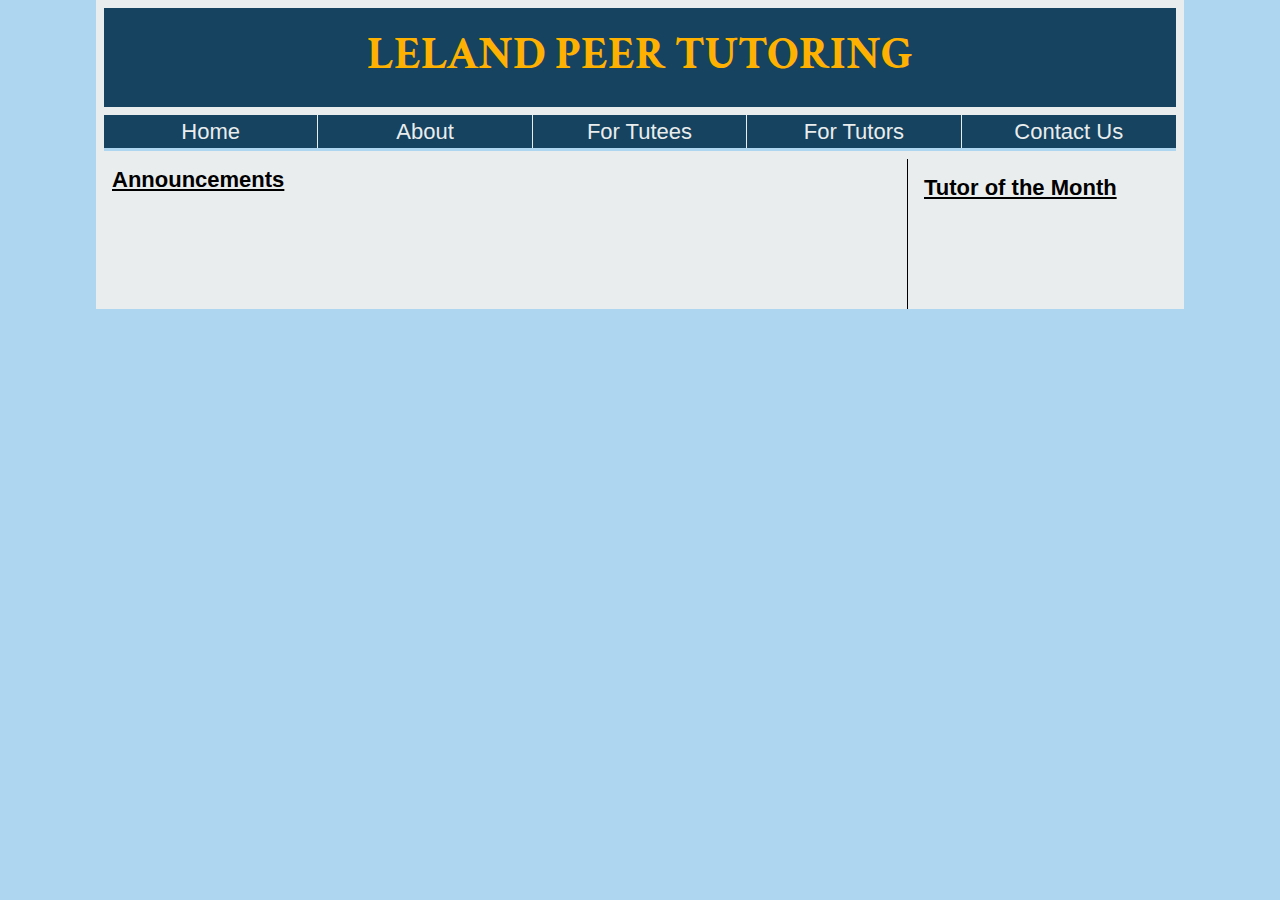
==== index.html @ dbd2f179 "navtab changed to about" ====
<!DOCTYPE html>
<html>
<head>
  <link link href="https://fonts.googleapis.com/css?family=Crimson+Text|Roboto+Slab|Work+Sans" type= "text/css" rel ="stylesheet">
  <link href="stylesheets/style.css" type="text/css" rel="stylesheet">
  <title> Leland Peer Tutoring | Home</title>
  </head>
  <body>
    <div class="main">
      <div class="title">
        <h1 class="top">LELAND PEER TUTORING</h1>
      </div>
      <div class="navbar">
        <ul>
          <a href="https://hoppervoyager.github.io">
          <li class="end_left_navtab navtab">Home</li>
        </a>
        <a href="about.html">
          <li class="mid_navtab navtab">About</li>
        </a>
        <a href="tutees.html">
          <li class="mid_navtab navtab">For Tutees</li>
        </a>
        <a href="tutors.html">
          <li class="mid_navtab navtab">For Tutors</li>
        </a>
        <a href="contact.html">
          <li class="end_right_navtab navtab">Contact Us</li>
        </a>
        </ul>
      </div>
      <div class="mainbody">
        <div class="announcements">
          <h2> Announcements </h2>
          <p> </p>
        </div>
        <div class="right_column">
          <div class="column_section">
            <h2> Tutor of the Month </h2>
          </div>
        </div>
      </div>
    </div>
  </body>
</html>
---- stylesheets/style.css ----
* {
  background-color: #AED6F1;
  box-sizing: border-box;
  overflow: auto;
  margin: 0;
  : 0;
}
.main {
  background-color: #EAEDED;
  width: 85%;
  height: 100%;
  position: relative;
  margin: auto;
}

h1 {
  background-color: #154360;
  padding:0;

  color: #FEB100;
  text-align: center;
  font-family: 'Crimson Text', Garamond, Times serif;

  line-height: 2em;
  font-size: 46px;

  border-style: solid;
  border-width: 8px;
  border-color: #EAEDED;

  height: 2.5em;
  width: 100%;
}

ul {
  color: #EAEDED;
  border-width: 8px;
  border-style: solid;
  border-color: #EAEDED;
  border-top-width: 0px;

  font-size: 22px;
  height: 2em;
  width: 100%;

  margin: auto;
  padding: 0;
}

.navtab {
  line-height: 1.5em;
  float: left;
  background-color: #154360;

  font-size: 22px;
  font-family: Helvetica, 'Work Sans', Garamond, Times, serif;

  width: 20%;
  height: 1.5em;

  text-align: center;
  vertical-align: middle;
}

a {
  color: #EAEDED;

  cursor: pointer;
}

.mid_navtab, .end_left_navtab {
  border-right-style: solid;
  border-right-width: 1px;
  border-right-color: #EAEDED;
}

.mainbody {
  background-color: #EAEDED;

  margin: auto;
  padding-left: 8px;
  padding-right: 8px;

  width: 100%;
  height: 100%;
}

p {
  padding-top: 3em;
  padding-bottom: 3em;
  padding-left: 1em;
  padding-right: 1em;
}

.last_li {
  padding-bottom: 1em;
}

.asterisk {
  font-size: 14;

}

.contact {
  color: #5D6D7E;
  padding: 0;
  margin: 3em 1 em;
}

.page_end {
  margin-bottom: 3em;
}

.check_box{
  margin-left: 1.5em;
}

.reduced_margin_p {
  margin-bottom: 0 em;
  padding-bottom: 0em;
  padding-left: 0 em;
  margin-left: 0em;
}

input{
  background-color: #D6DBDF;
  padding-left: 0.5em;
  padding-right: 0.5em;
}

button {
  color: black;
  background-color: #D6DBDF;

  font-size: 16px;
  font-family: Helvetica, 'Work Sans', Garamond, Times, serif;

  padding: 0.25em, 0.5em;

  cursor: pointer;
}

button:hover, .contact:hover, .navtab:hover{
  opacity: 0.8;
}

h2, h3, ol, p, form, .tutees_li{
  color: black;
  background-color: #EAEDED;

  font-size: 18px;
  font-family: Helvetica, 'Work Sans', Garamond, Times, serif;
}

.right_column {
  background: #EAEDED;

  padding: 8px;

  width: 25%;
  height: 100%;

  float: right;
}

h2 {
  padding: 8px;
  font-size: 22px;
  font-weight: bold;
  text-decoration: underline;
}

form {
  padding: 8px;
  background-color: #EAEDED;
}

.announcements {
  border-color: black;
  border-width: 1px;
  border-right-style: solid;

  width: 75%;
  height: 100%;
  float: left;
}

.navbar {
  margin: auto;
  background-color: #EAEDED;
}
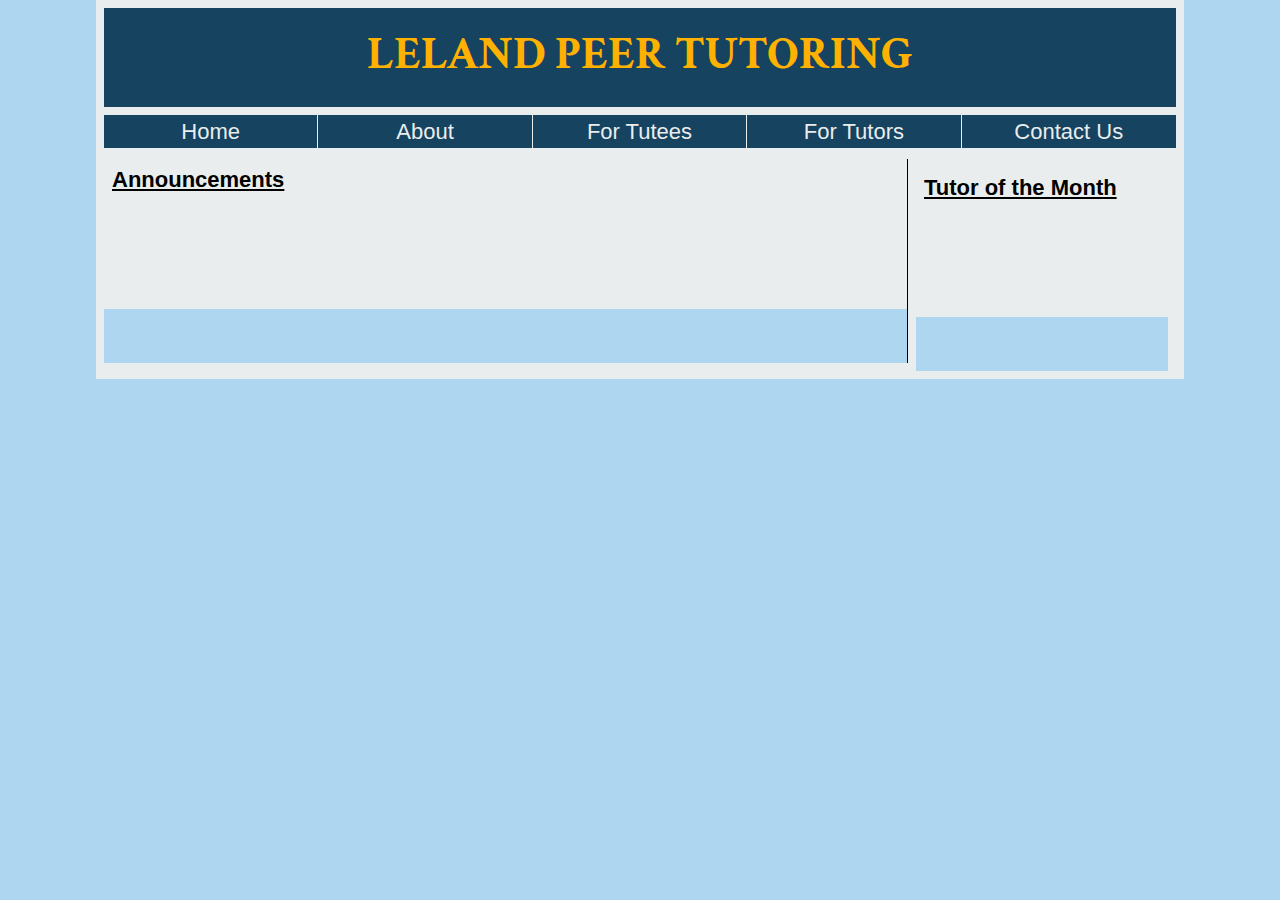
==== commit abd11e6f: "margin changes" ====
--- a/index.html
+++ b/index.html
@@ -37,6 +37,7 @@
         <div class="right_column">
           <div class="column_section">
             <h2> Tutor of the Month </h2>
+            <p></p>
           </div>
         </div>
       </div>
--- a/stylesheets/style.css
+++ b/stylesheets/style.css
@@ -33,7 +33,8 @@
 }
 
 ul {
-  color: #EAEDED;
+  background-color: #EAEDED;
+
   border-width: 8px;
   border-style: solid;
   border-color: #EAEDED;
@@ -141,7 +142,7 @@
 }
 
 button:hover, .contact:hover, .navtab:hover{
-  opacity: 0.8;
+  opacity: 0.9;
 }
 
 h2, h3, ol, p, form, .tutees_li{
@@ -170,6 +171,10 @@
   text-decoration: underline;
 }
 
+p {
+  margin-bottom: 3em;
+}
+
 form {
   padding: 8px;
   background-color: #EAEDED;
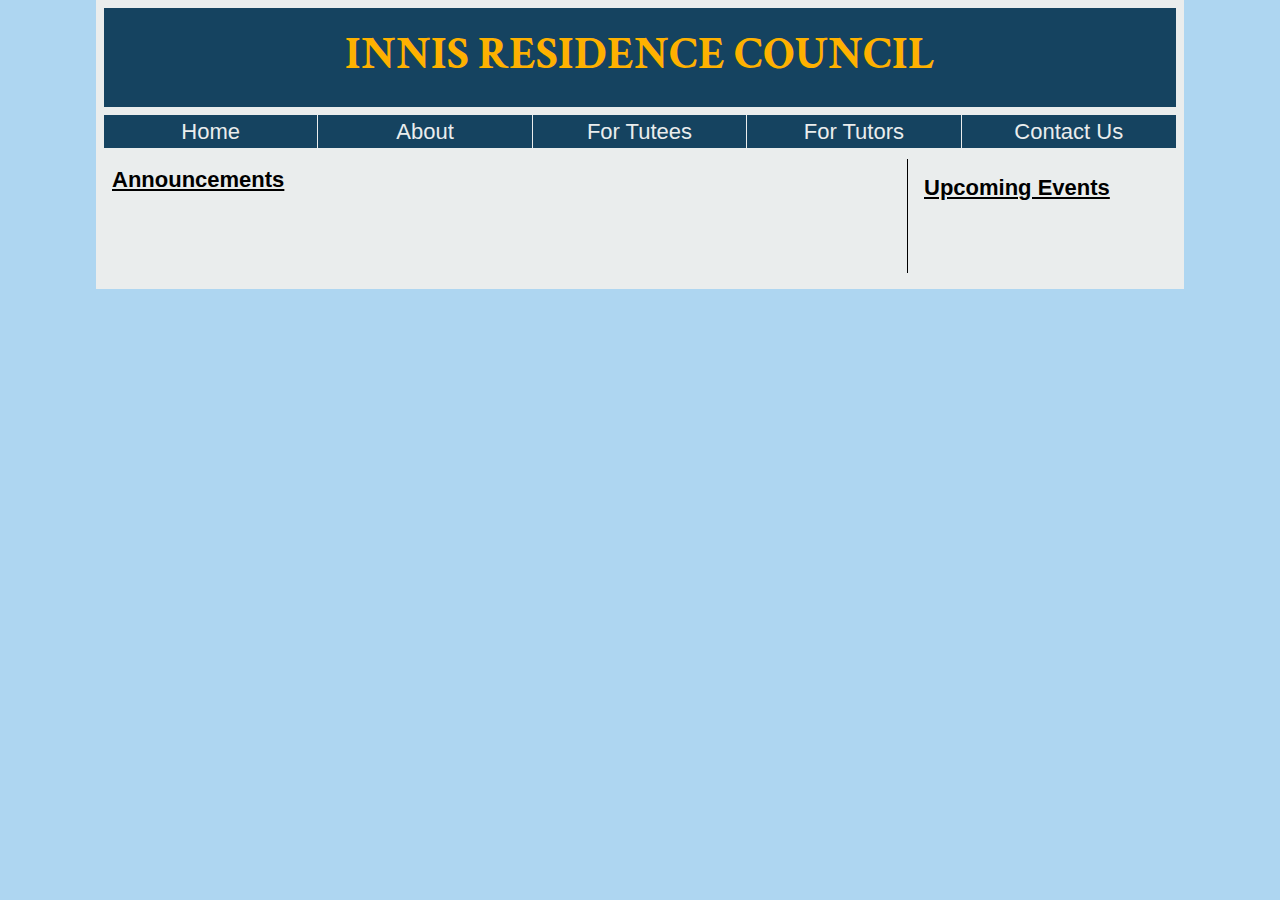
==== commit 0483890c: "Update index.html" ====
--- a/index.html
+++ b/index.html
@@ -3,12 +3,12 @@
 <head>
   <link link href="https://fonts.googleapis.com/css?family=Crimson+Text|Roboto+Slab|Work+Sans" type= "text/css" rel ="stylesheet">
   <link href="stylesheets/style.css" type="text/css" rel="stylesheet">
-  <title> Leland Peer Tutoring | Home</title>
+  <title> Innis Residence Council | Home</title>
   </head>
   <body>
     <div class="main">
       <div class="title">
-        <h1 class="top">LELAND PEER TUTORING</h1>
+        <h1 class="top">INNIS RESIDENCE COUNCIL</h1>
       </div>
       <div class="navbar">
         <ul>
@@ -36,7 +36,7 @@
         </div>
         <div class="right_column">
           <div class="column_section">
-            <h2> Tutor of the Month </h2>
+            <h2> Upcoming Events </h2>
             <p></p>
           </div>
         </div>
--- a/stylesheets/style.css
+++ b/stylesheets/style.css
@@ -86,13 +86,6 @@
   height: 100%;
 }
 
-p {
-  padding-top: 3em;
-  padding-bottom: 3em;
-  padding-left: 1em;
-  padding-right: 1em;
-}
-
 .last_li {
   padding-bottom: 1em;
 }
@@ -104,7 +97,8 @@
 
 .contact {
   color: #5D6D7E;
-  padding: 0;
+  padding-top: 1em;
+  padding-bottom: 1em;
   margin: 3em 1 em;
 }
 
@@ -171,10 +165,6 @@
   text-decoration: underline;
 }
 
-p {
-  margin-bottom: 3em;
-}
-
 form {
   padding: 8px;
   background-color: #EAEDED;
@@ -194,3 +184,11 @@
   margin: auto;
   background-color: #EAEDED;
 }
+
+
+p {
+  padding-top: 1em;
+  padding-bottom: 3em;
+  padding-left: 1em;
+  padding-right: 1em;
+}
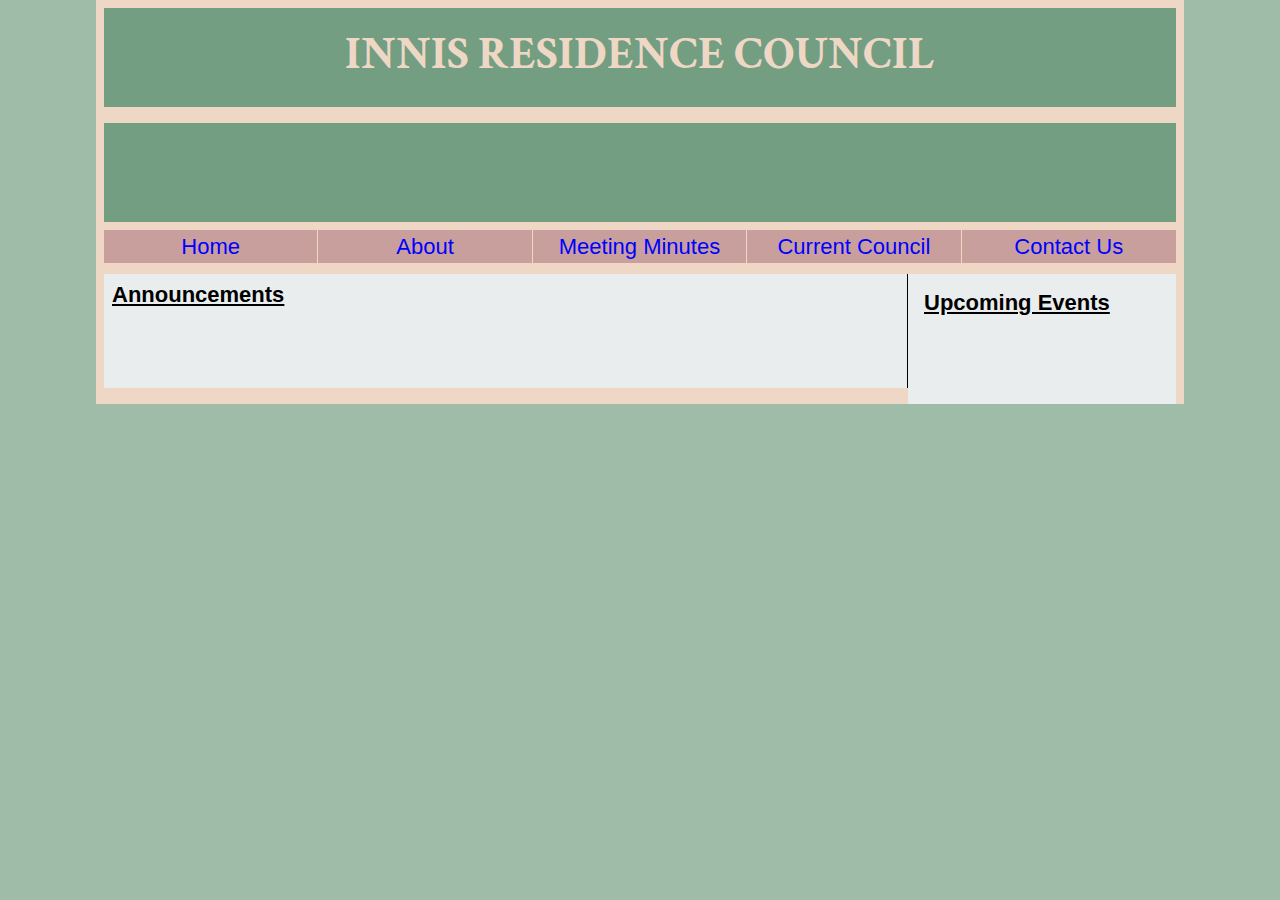
==== commit ee255ac0: "Update index.html" ====
--- a/index.html
+++ b/index.html
@@ -3,12 +3,12 @@
 <head>
   <link link href="https://fonts.googleapis.com/css?family=Crimson+Text|Roboto+Slab|Work+Sans" type= "text/css" rel ="stylesheet">
   <link href="stylesheets/style.css" type="text/css" rel="stylesheet">
-  <title> Innis Residence Council | Home</title>
+  <title> Innis Residence Council | Home </title>
   </head>
   <body>
     <div class="main">
       <div class="title">
-        <h1 class="top">INNIS RESIDENCE COUNCIL</h1>
+        <h1 class="top">INNIS RESIDENCE COUNCIL<h1>
       </div>
       <div class="navbar">
         <ul>
@@ -19,10 +19,10 @@
           <li class="mid_navtab navtab">About</li>
         </a>
         <a href="tutees.html">
-          <li class="mid_navtab navtab">For Tutees</li>
+          <li class="mid_navtab navtab">Meeting Minutes</li>
         </a>
         <a href="tutors.html">
-          <li class="mid_navtab navtab">For Tutors</li>
+          <li class="mid_navtab navtab">Current Council</li>
         </a>
         <a href="contact.html">
           <li class="end_right_navtab navtab">Contact Us</li>
--- a/stylesheets/style.css
+++ b/stylesheets/style.css
@@ -1,12 +1,12 @@
 * {
-  background-color: #AED6F1;
+  background-color: #9FBCA9;
   box-sizing: border-box;
   overflow: auto;
   margin: 0;
   : 0;
 }
 .main {
-  background-color: #EAEDED;
+  background-color: #EED7C5;
   width: 85%;
   height: 100%;
   position: relative;
@@ -14,10 +14,10 @@
 }
 
 h1 {
-  background-color: #154360;
+  background-color: #739E82;
   padding:0;
 
-  color: #FEB100;
+  color: #EED7C5;
   text-align: center;
   font-family: 'Crimson Text', Garamond, Times serif;
 
@@ -26,18 +26,18 @@
 
   border-style: solid;
   border-width: 8px;
-  border-color: #EAEDED;
+  border-color: #EED7C5;
 
   height: 2.5em;
   width: 100%;
 }
 
 ul {
-  background-color: #EAEDED;
+  background-color: #EED7C5;
 
   border-width: 8px;
   border-style: solid;
-  border-color: #EAEDED;
+  border-color: #EED7C5;
   border-top-width: 0px;
 
   font-size: 22px;
@@ -51,7 +51,7 @@
 .navtab {
   line-height: 1.5em;
   float: left;
-  background-color: #154360;
+  background-color: #C89F9C;
 
   font-size: 22px;
   font-family: Helvetica, 'Work Sans', Garamond, Times, serif;
@@ -64,7 +64,7 @@
 }
 
 a {
-  color: #EAEDED;
+  color: Blue;
 
   cursor: pointer;
 }
@@ -72,11 +72,11 @@
 .mid_navtab, .end_left_navtab {
   border-right-style: solid;
   border-right-width: 1px;
-  border-right-color: #EAEDED;
+  border-right-color: #EED7C5;
 }
 
 .mainbody {
-  background-color: #EAEDED;
+  background-color: #EED7C5;
 
   margin: auto;
   padding-left: 8px;
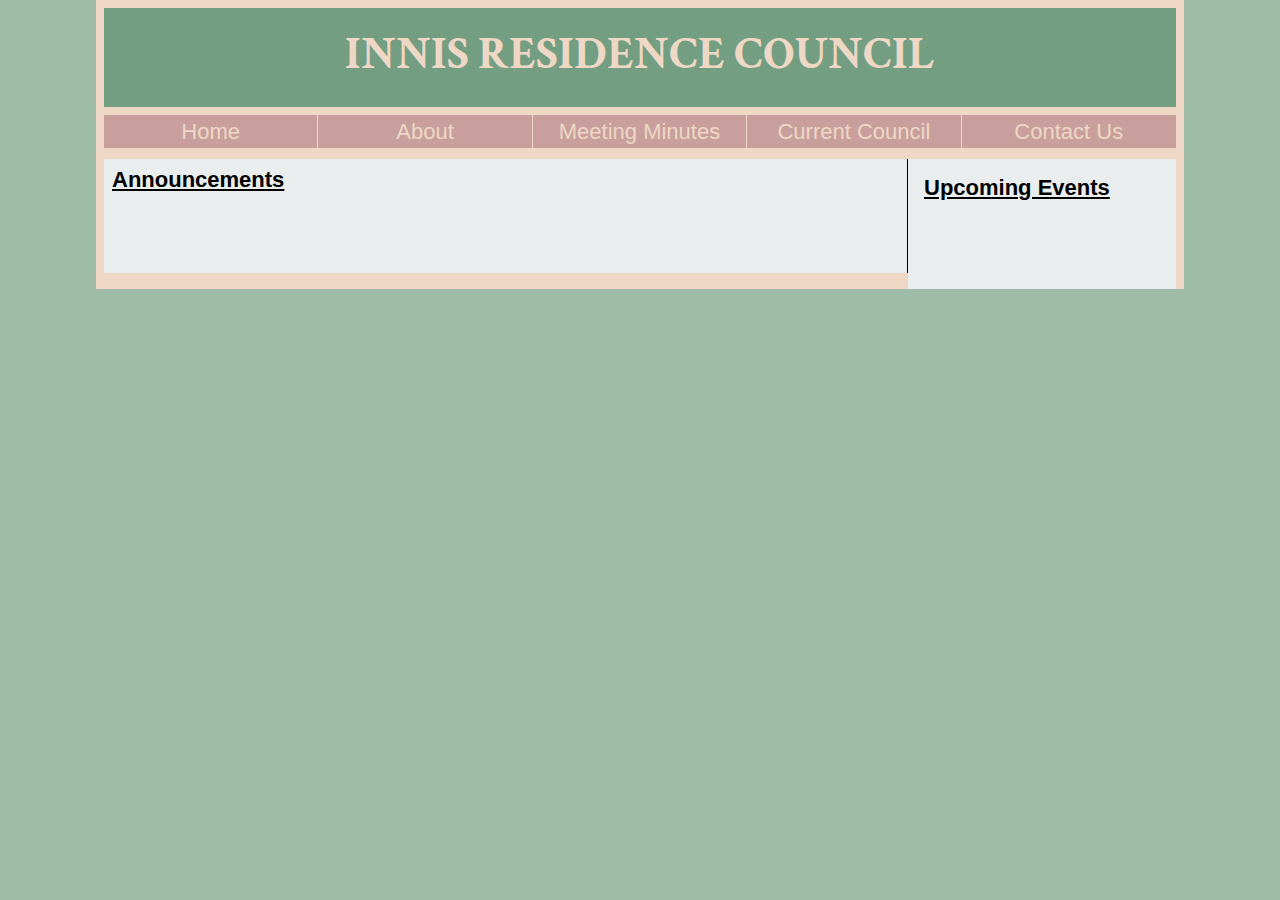
==== commit 582e00b5: "Update index.html" ====
--- a/index.html
+++ b/index.html
@@ -8,7 +8,7 @@
   <body>
     <div class="main">
       <div class="title">
-        <h1 class="top">INNIS RESIDENCE COUNCIL<h1>
+        <h1 class="top">INNIS RESIDENCE COUNCIL</h1>
       </div>
       <div class="navbar">
         <ul>
--- a/stylesheets/style.css
+++ b/stylesheets/style.css
@@ -64,7 +64,7 @@
 }
 
 a {
-  color: Blue;
+  color: #EED7C5;
 
   cursor: pointer;
 }
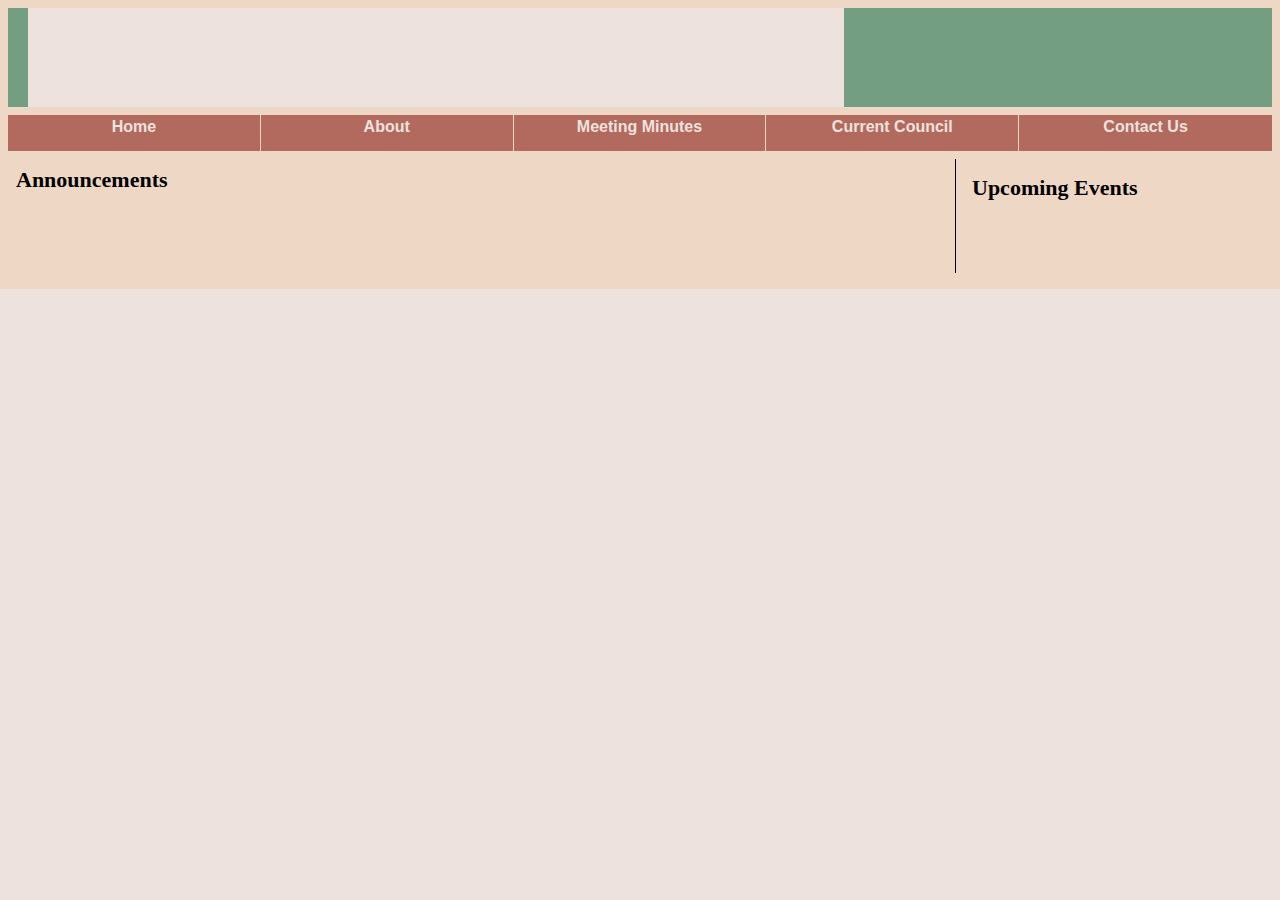
==== commit fa3396cd: "title logo added" ====
--- a/index.html
+++ b/index.html
@@ -8,7 +8,7 @@
   <body>
     <div class="main">
       <div class="title">
-        <h1 class="top">INNIS RESIDENCE COUNCIL</h1>
+        <h1 class="top"><img class="titleLogo" src="IRCLogo.png" />INNIS RESIDENCE COUNCIL</h1>
       </div>
       <div class="navbar">
         <ul>
--- a/stylesheets/style.css
+++ b/stylesheets/style.css
@@ -1,5 +1,5 @@
 * {
-  background-color: #9FBCA9;
+  background-color: #EEE2DF;
   box-sizing: border-box;
   overflow: auto;
   margin: 0;
@@ -7,7 +7,6 @@
 }
 .main {
   background-color: #EED7C5;
-  width: 85%;
   height: 100%;
   position: relative;
   margin: auto;
@@ -17,9 +16,9 @@
   background-color: #739E82;
   padding:0;
 
-  color: #EED7C5;
+  color: #EEE2DF;
   text-align: center;
-  font-family: 'Crimson Text', Garamond, Times serif;
+  font-family: 'Libre Baskerville', Garamond, Times serif;
 
   line-height: 2em;
   font-size: 46px;
@@ -51,16 +50,20 @@
 .navtab {
   line-height: 1.5em;
   float: left;
-  background-color: #C89F9C;
-
-  font-size: 22px;
+  background-color: #B36A5E;
+
+  color: #EEE2DF;
+  font-size: 16px;
   font-family: Helvetica, 'Work Sans', Garamond, Times, serif;
+  font-weight: bold;
 
   width: 20%;
-  height: 1.5em;
+  height: 3em;
 
   text-align: center;
   vertical-align: middle;
+  
+  
 }
 
 a {
@@ -139,16 +142,14 @@
   opacity: 0.9;
 }
 
-h2, h3, ol, p, form, .tutees_li{
-  color: black;
+h2, h3, ol, p, form {
   background-color: #EAEDED;
 
   font-size: 18px;
-  font-family: Helvetica, 'Work Sans', Garamond, Times, serif;
 }
 
 .right_column {
-  background: #EAEDED;
+  background: #EED7C5;
 
   padding: 8px;
 
@@ -159,10 +160,11 @@
 }
 
 h2 {
+  background-color: #EED7C5;
   padding: 8px;
   font-size: 22px;
   font-weight: bold;
-  text-decoration: underline;
+  
 }
 
 form {
@@ -187,8 +189,14 @@
 
 
 p {
+  background-color: #EED7C5;
   padding-top: 1em;
   padding-bottom: 3em;
   padding-left: 1em;
   padding-right: 1em;
 }
+
+titleLogo {
+  height: 100%;
+  width: auto;
+}
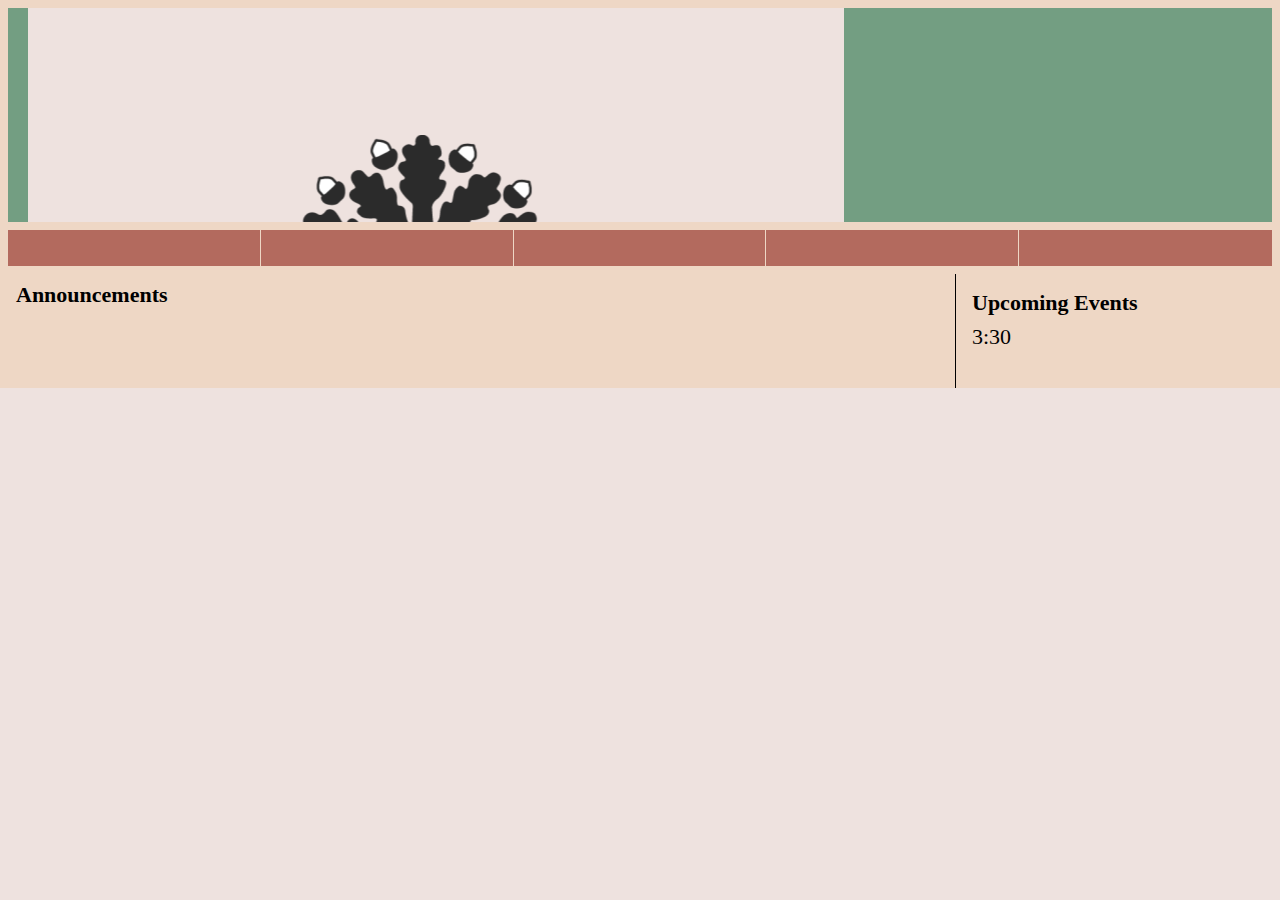
==== commit 79e504c1: "events column list addition" ====
--- a/index.html
+++ b/index.html
@@ -37,7 +37,7 @@
         <div class="right_column">
           <div class="column_section">
             <h2> Upcoming Events </h2>
-            <p></p>
+            <ul>3:30</ul>
           </div>
         </div>
       </div>
--- a/stylesheets/style.css
+++ b/stylesheets/style.css
@@ -27,7 +27,7 @@
   border-width: 8px;
   border-color: #EED7C5;
 
-  height: 2.5em;
+  height: 5em;
   width: 100%;
 }
 
@@ -48,7 +48,7 @@
 }
 
 .navtab {
-  line-height: 1.5em;
+  line-height: 6em;
   float: left;
   background-color: #B36A5E;
 
@@ -58,12 +58,10 @@
   font-weight: bold;
 
   width: 20%;
-  height: 3em;
+  height: 6em;
 
   text-align: center;
   vertical-align: middle;
-  
-  
 }
 
 a {
@@ -164,7 +162,7 @@
   padding: 8px;
   font-size: 22px;
   font-weight: bold;
-  
+
 }
 
 form {
@@ -197,6 +195,7 @@
 }
 
 titleLogo {
-  height: 100%;
+  height: 46px;
   width: auto;
-}
+  color: 739E82;
+}
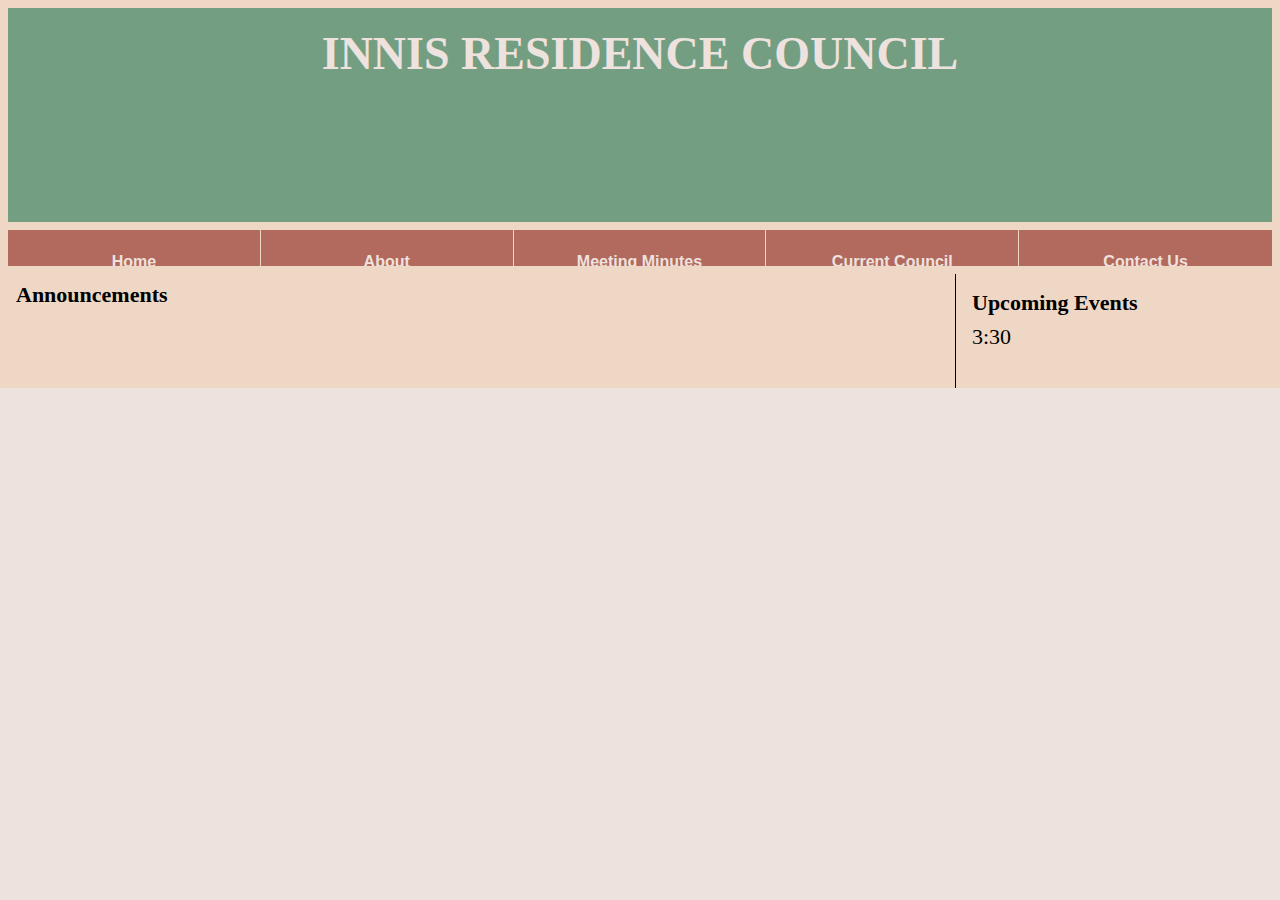
==== commit 1f18c13f: "logo temp hide" ====
--- a/index.html
+++ b/index.html
@@ -8,7 +8,7 @@
   <body>
     <div class="main">
       <div class="title">
-        <h1 class="top"><img class="titleLogo" src="IRCLogo.png" />INNIS RESIDENCE COUNCIL</h1>
+        <h1 class="top"><!--<img class="titleLogo" src="IRCLogo.png" />-->INNIS RESIDENCE COUNCIL</h1>
       </div>
       <div class="navbar">
         <ul>
--- a/stylesheets/style.css
+++ b/stylesheets/style.css
@@ -48,7 +48,7 @@
 }
 
 .navtab {
-  line-height: 6em;
+  line-height: 4em;
   float: left;
   background-color: #B36A5E;
 
@@ -58,7 +58,7 @@
   font-weight: bold;
 
   width: 20%;
-  height: 6em;
+  height: 4em;
 
   text-align: center;
   vertical-align: middle;
@@ -194,8 +194,8 @@
   padding-right: 1em;
 }
 
-titleLogo {
+/*.titleLogo {
   height: 46px;
   width: auto;
   color: 739E82;
-}
+}*/
